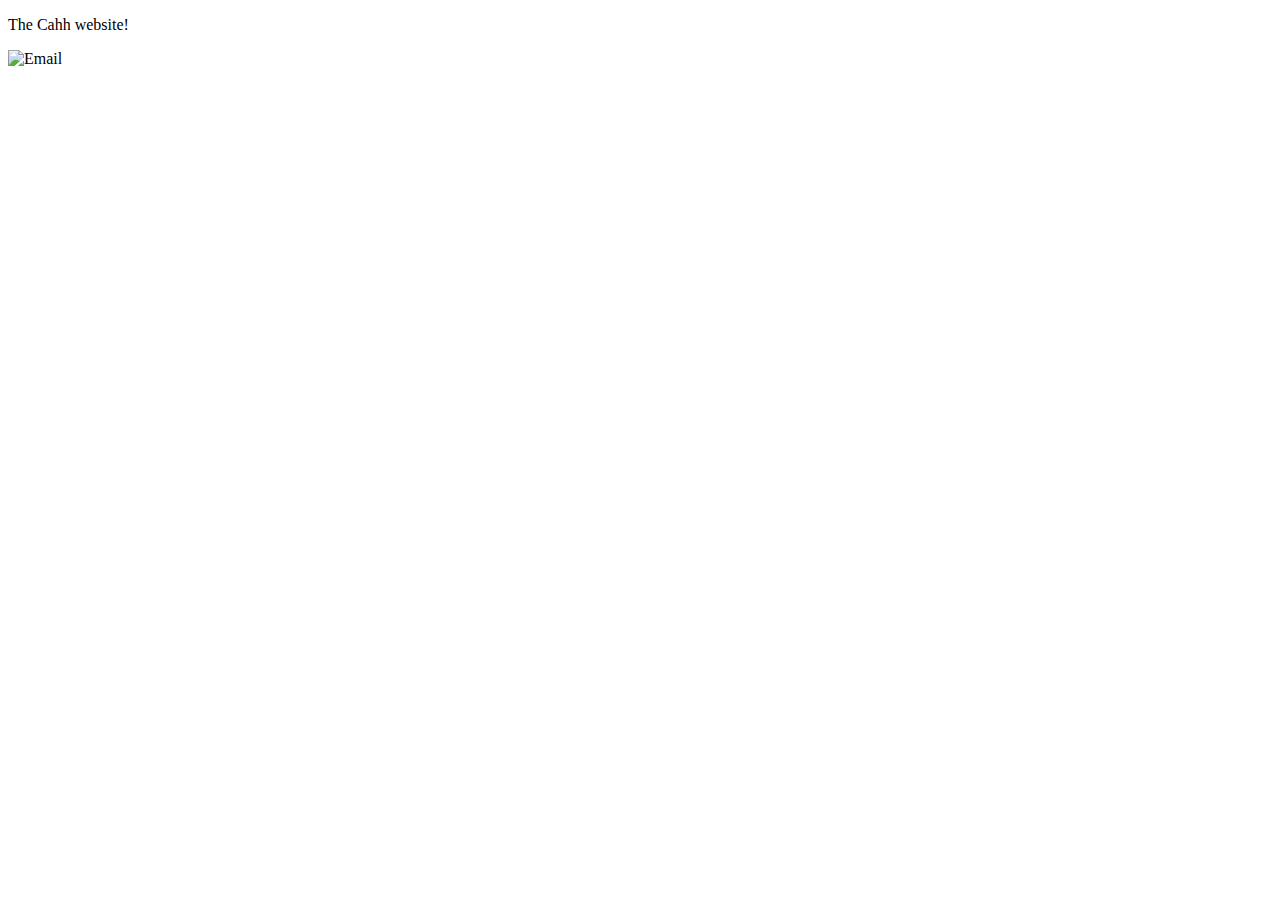
==== index.html @ e34783e6 "Create index.html" ====
<!DOCTYPE html>
<html>
	<head>
		<meta charset="utf-8">
		<title>Samson's School Website</title>
		<meta name="Title" content="Cahh | Local Ridesharing for Teens">
		<meta name="Author" content="Cahh">
		<meta name="Subject" content="Local Ridesharing for Teens">
		<meta name="Description" content="Local Ridesharing for Teens">
		<meta name="Keywords" content="ridesharing, local, local ridesharing, carpool, app, ridesharing app, website">
		<meta name="Revisit-After" content="3 Days">
		<meta name="Distribution" content="Global">
		<meta name="Robots" content="INDEX, FOLLOW">
		<link rel="shortcut icon" href="/resources/favicon.ico">
		<link rel="stylesheet" type="text/css" href="/resources/style1.css">
	</head>
	<body>
	  <p>
	    The Cahh website!
    </p>
	</body>
	<footer>
		<p>
			<img src="http://i.imgur.com/G5llnZ7.png" alt="Email" style="width:220px;height:14px">
		</p>
		<script data-cfbadgetype="f" data-cfbadgeskin="icon" type="text/javascript">
//<![CDATA[
try{window.CloudFlare||function(){var a=window.document,b=a.createElement("script"),a=a.getElementsByTagName("script")[0];window.CloudFlare=[];b.type="text/javascript";b.async=!0;b.src="//ajax.cloudflare.com/cdn-cgi/nexp/cloudflare.js";a.parentNode.insertBefore(b,a)}(),CloudFlare.push(function(a){a(["cloudflare/badge"])})}catch(e$$5){try{console.error("CloudFlare badge code could not be loaded. "+e$$5.message)}catch(e$$6){}};
//]]>
		</script>
  </footer>
</html>
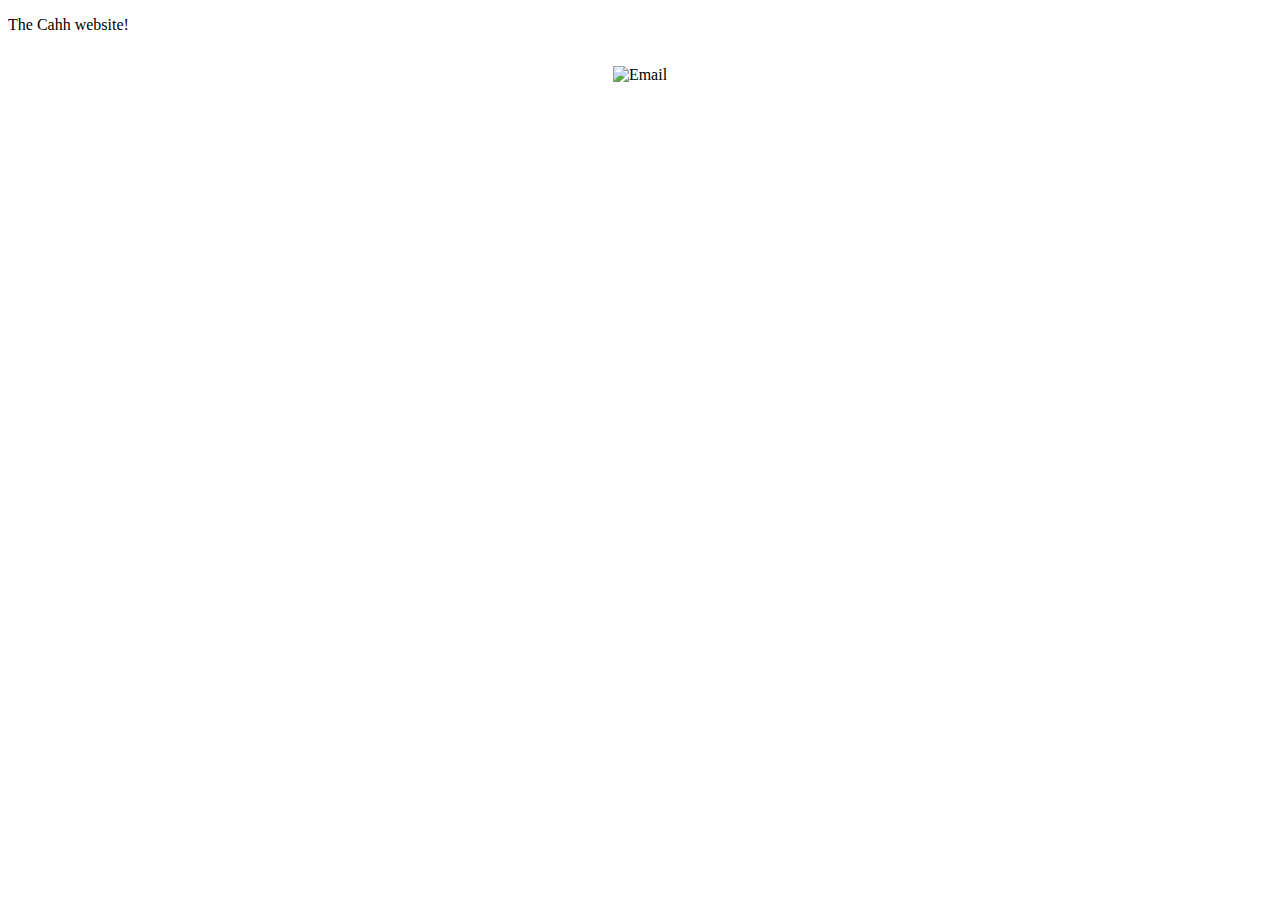
==== commit e16a586d: "Update index.html" ====
--- a/index.html
+++ b/index.html
@@ -2,7 +2,7 @@
 <html>
 	<head>
 		<meta charset="utf-8">
-		<title>Samson's School Website</title>
+		<title>Cahh</title>
 		<meta name="Title" content="Cahh | Local Ridesharing for Teens">
 		<meta name="Author" content="Cahh">
 		<meta name="Subject" content="Local Ridesharing for Teens">
@@ -20,13 +20,15 @@
     </p>
 	</body>
 	<footer>
-		<p>
-			<img src="http://i.imgur.com/G5llnZ7.png" alt="Email" style="width:220px;height:14px">
-		</p>
-		<script data-cfbadgetype="f" data-cfbadgeskin="icon" type="text/javascript">
+		<center>
+			<p>
+				<img src="http://i.imgur.com/G5llnZ7.png" alt="Email" style="width:220px;height:14px">
+			</p>
+			<script data-cfbadgetype="f" data-cfbadgeskin="icon" type="text/javascript">
 //<![CDATA[
 try{window.CloudFlare||function(){var a=window.document,b=a.createElement("script"),a=a.getElementsByTagName("script")[0];window.CloudFlare=[];b.type="text/javascript";b.async=!0;b.src="//ajax.cloudflare.com/cdn-cgi/nexp/cloudflare.js";a.parentNode.insertBefore(b,a)}(),CloudFlare.push(function(a){a(["cloudflare/badge"])})}catch(e$$5){try{console.error("CloudFlare badge code could not be loaded. "+e$$5.message)}catch(e$$6){}};
 //]]>
-		</script>
+			</script>
+		</center>
   </footer>
 </html>
--- a/resources/style1.css
+++ b/resources/style1.css
@@ -0,0 +1,63 @@
+body.gray {
+	background-color:#c0c0c0;
+	text-align:center;
+	align-content:center;
+	align-items:center;
+	align-self:center;
+}
+
+p {
+	font-family:verdana;
+	color:black;
+}
+
+h1 {
+	font-family:verdana;
+	color:orange;
+}
+
+h2 {
+	font-family:verdana;
+	color:blue;
+}
+
+h3 {
+	font-family:verdana;
+	color:green;
+}
+
+h4 {
+	font-family:verdana;
+	color:black;
+}
+
+h5 {
+	font-family:verdana;
+	color:black;
+}
+
+h6 {
+	font-family:verdana;
+	color:black;
+}
+
+footer {
+	text-align:center;
+	align-content:center;
+	align-items:center;
+	align-self:center;
+}
+
+.center {
+	text-align:center;
+	align-content:center;
+	align-items:center;
+	align-self:center;
+}
+
+.alert {
+	font-family:verdana;
+	color:red;
+	font-style:italic;
+	font-weight:bold;
+}
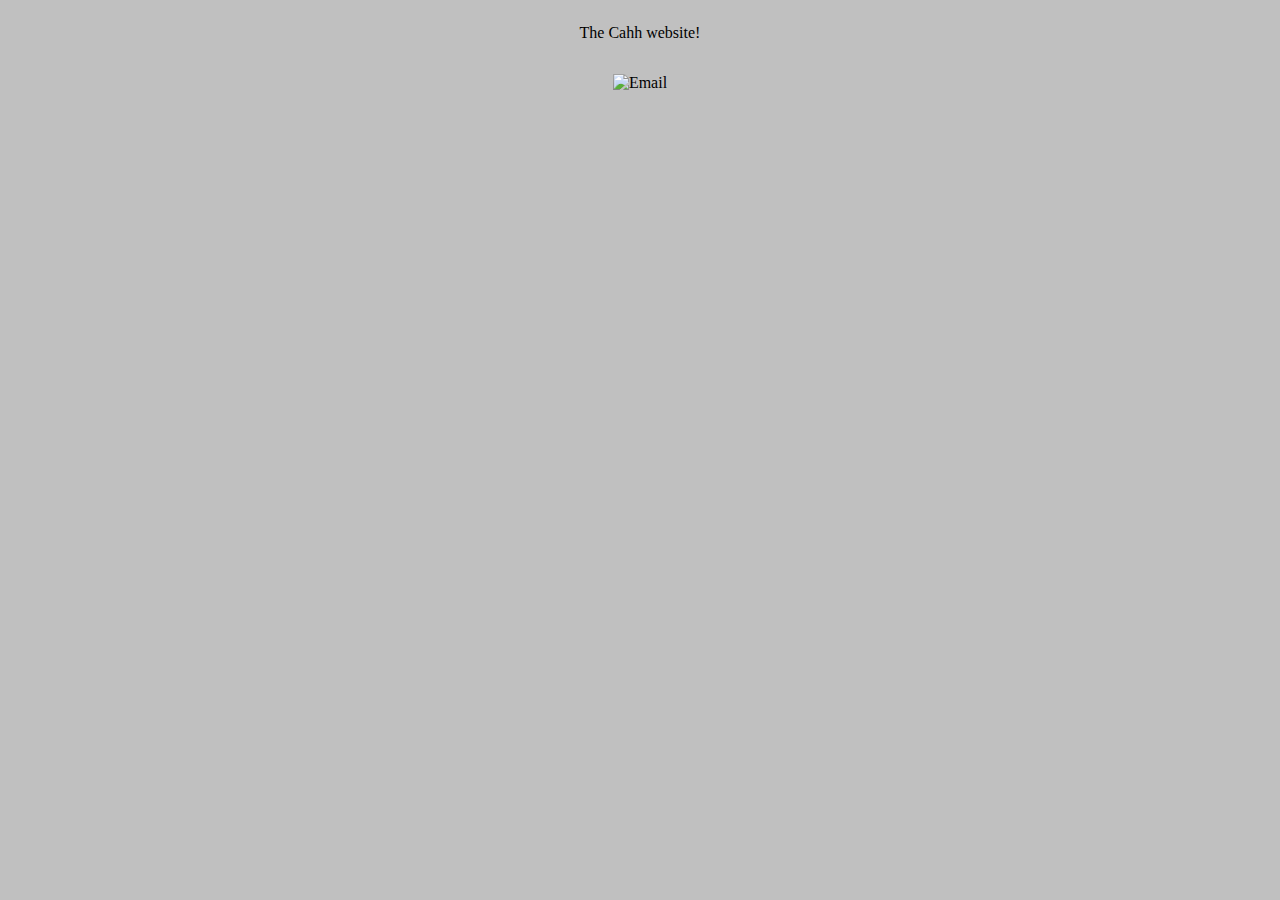
==== commit f6f6f889: "Update index.html" ====
--- a/index.html
+++ b/index.html
@@ -14,7 +14,7 @@
 		<link rel="shortcut icon" href="/resources/favicon.ico">
 		<link rel="stylesheet" type="text/css" href="/resources/style1.css">
 	</head>
-	<body>
+	<body class="gray">
 	  <p>
 	    The Cahh website!
     </p>
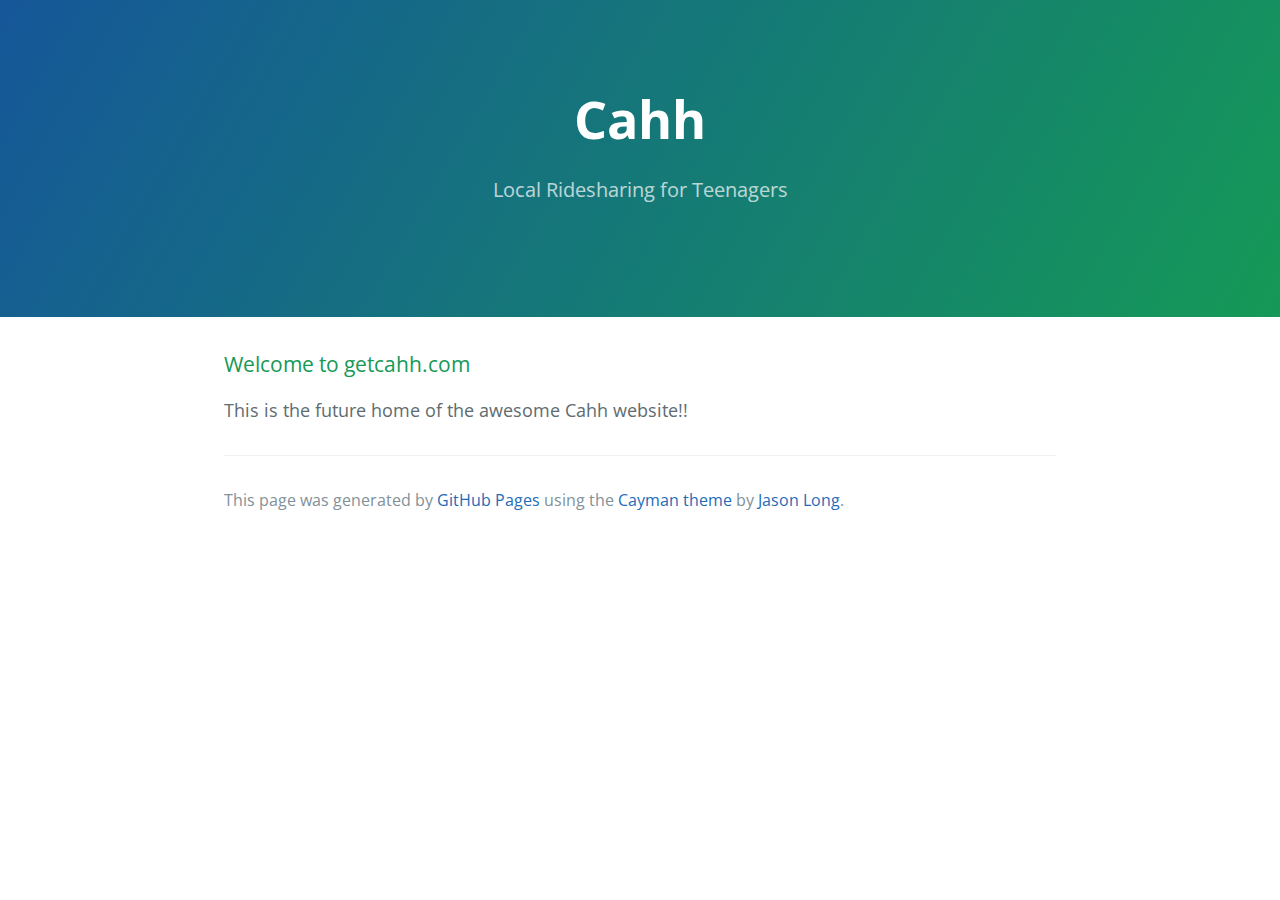
==== commit 51fda3fa: "Replace master branch with page content via GitHub" ====
--- a/index.html
+++ b/index.html
@@ -1,34 +1,34 @@
 <!DOCTYPE html>
-<html>
-	<head>
-		<meta charset="utf-8">
-		<title>Cahh</title>
-		<meta name="Title" content="Cahh | Local Ridesharing for Teens">
-		<meta name="Author" content="Cahh">
-		<meta name="Subject" content="Local Ridesharing for Teens">
-		<meta name="Description" content="Local Ridesharing for Teens">
-		<meta name="Keywords" content="ridesharing, local, local ridesharing, carpool, app, ridesharing app, website">
-		<meta name="Revisit-After" content="3 Days">
-		<meta name="Distribution" content="Global">
-		<meta name="Robots" content="INDEX, FOLLOW">
-		<link rel="shortcut icon" href="/resources/favicon.ico">
-		<link rel="stylesheet" type="text/css" href="/resources/style1.css">
-	</head>
-	<body class="gray">
-	  <p>
-	    The Cahh website!
-    </p>
-	</body>
-	<footer>
-		<center>
-			<p>
-				<img src="http://i.imgur.com/G5llnZ7.png" alt="Email" style="width:220px;height:14px">
-			</p>
-			<script data-cfbadgetype="f" data-cfbadgeskin="icon" type="text/javascript">
-//<![CDATA[
-try{window.CloudFlare||function(){var a=window.document,b=a.createElement("script"),a=a.getElementsByTagName("script")[0];window.CloudFlare=[];b.type="text/javascript";b.async=!0;b.src="//ajax.cloudflare.com/cdn-cgi/nexp/cloudflare.js";a.parentNode.insertBefore(b,a)}(),CloudFlare.push(function(a){a(["cloudflare/badge"])})}catch(e$$5){try{console.error("CloudFlare badge code could not be loaded. "+e$$5.message)}catch(e$$6){}};
-//]]>
-			</script>
-		</center>
-  </footer>
+<html lang="en-us">
+  <head>
+    <meta charset="UTF-8">
+    <title>Cahh by cahh</title>
+    <meta name="viewport" content="width=device-width, initial-scale=1">
+    <link rel="stylesheet" type="text/css" href="stylesheets/normalize.css" media="screen">
+    <link href='http://fonts.googleapis.com/css?family=Open+Sans:400,700' rel='stylesheet' type='text/css'>
+    <link rel="stylesheet" type="text/css" href="stylesheets/stylesheet.css" media="screen">
+    <link rel="stylesheet" type="text/css" href="stylesheets/github-light.css" media="screen">
+  </head>
+  <body>
+    <section class="page-header">
+      <h1 class="project-name">Cahh</h1>
+      <h2 class="project-tagline">Local Ridesharing for Teenagers</h2>
+    </section>
+
+    <section class="main-content">
+      <h3>
+<a id="welcome-to-getcahhcom" class="anchor" href="#welcome-to-getcahhcom" aria-hidden="true"><span class="octicon octicon-link"></span></a>Welcome to getcahh.com</h3>
+
+<p>This is the future home of the awesome Cahh website!!</p>
+
+      <footer class="site-footer">
+
+        <span class="site-footer-credits">This page was generated by <a href="https://pages.github.com">GitHub Pages</a> using the <a href="https://github.com/jasonlong/cayman-theme">Cayman theme</a> by <a href="https://twitter.com/jasonlong">Jason Long</a>.</span>
+      </footer>
+
+    </section>
+
+  
+  </body>
 </html>
+
--- a/stylesheets/stylesheet.css
+++ b/stylesheets/stylesheet.css
@@ -0,0 +1,245 @@
+* {
+  box-sizing: border-box; }
+
+body {
+  padding: 0;
+  margin: 0;
+  font-family: "Open Sans", "Helvetica Neue", Helvetica, Arial, sans-serif;
+  font-size: 16px;
+  line-height: 1.5;
+  color: #606c71; }
+
+a {
+  color: #1e6bb8;
+  text-decoration: none; }
+  a:hover {
+    text-decoration: underline; }
+
+.btn {
+  display: inline-block;
+  margin-bottom: 1rem;
+  color: rgba(255, 255, 255, 0.7);
+  background-color: rgba(255, 255, 255, 0.08);
+  border-color: rgba(255, 255, 255, 0.2);
+  border-style: solid;
+  border-width: 1px;
+  border-radius: 0.3rem;
+  transition: color 0.2s, background-color 0.2s, border-color 0.2s; }
+  .btn + .btn {
+    margin-left: 1rem; }
+
+.btn:hover {
+  color: rgba(255, 255, 255, 0.8);
+  text-decoration: none;
+  background-color: rgba(255, 255, 255, 0.2);
+  border-color: rgba(255, 255, 255, 0.3); }
+
+@media screen and (min-width: 64em) {
+  .btn {
+    padding: 0.75rem 1rem; } }
+
+@media screen and (min-width: 42em) and (max-width: 64em) {
+  .btn {
+    padding: 0.6rem 0.9rem;
+    font-size: 0.9rem; } }
+
+@media screen and (max-width: 42em) {
+  .btn {
+    display: block;
+    width: 100%;
+    padding: 0.75rem;
+    font-size: 0.9rem; }
+    .btn + .btn {
+      margin-top: 1rem;
+      margin-left: 0; } }
+
+.page-header {
+  color: #fff;
+  text-align: center;
+  background-color: #159957;
+  background-image: linear-gradient(120deg, #155799, #159957); }
+
+@media screen and (min-width: 64em) {
+  .page-header {
+    padding: 5rem 6rem; } }
+
+@media screen and (min-width: 42em) and (max-width: 64em) {
+  .page-header {
+    padding: 3rem 4rem; } }
+
+@media screen and (max-width: 42em) {
+  .page-header {
+    padding: 2rem 1rem; } }
+
+.project-name {
+  margin-top: 0;
+  margin-bottom: 0.1rem; }
+
+@media screen and (min-width: 64em) {
+  .project-name {
+    font-size: 3.25rem; } }
+
+@media screen and (min-width: 42em) and (max-width: 64em) {
+  .project-name {
+    font-size: 2.25rem; } }
+
+@media screen and (max-width: 42em) {
+  .project-name {
+    font-size: 1.75rem; } }
+
+.project-tagline {
+  margin-bottom: 2rem;
+  font-weight: normal;
+  opacity: 0.7; }
+
+@media screen and (min-width: 64em) {
+  .project-tagline {
+    font-size: 1.25rem; } }
+
+@media screen and (min-width: 42em) and (max-width: 64em) {
+  .project-tagline {
+    font-size: 1.15rem; } }
+
+@media screen and (max-width: 42em) {
+  .project-tagline {
+    font-size: 1rem; } }
+
+.main-content :first-child {
+  margin-top: 0; }
+.main-content img {
+  max-width: 100%; }
+.main-content h1, .main-content h2, .main-content h3, .main-content h4, .main-content h5, .main-content h6 {
+  margin-top: 2rem;
+  margin-bottom: 1rem;
+  font-weight: normal;
+  color: #159957; }
+.main-content p {
+  margin-bottom: 1em; }
+.main-content code {
+  padding: 2px 4px;
+  font-family: Consolas, "Liberation Mono", Menlo, Courier, monospace;
+  font-size: 0.9rem;
+  color: #383e41;
+  background-color: #f3f6fa;
+  border-radius: 0.3rem; }
+.main-content pre {
+  padding: 0.8rem;
+  margin-top: 0;
+  margin-bottom: 1rem;
+  font: 1rem Consolas, "Liberation Mono", Menlo, Courier, monospace;
+  color: #567482;
+  word-wrap: normal;
+  background-color: #f3f6fa;
+  border: solid 1px #dce6f0;
+  border-radius: 0.3rem; }
+  .main-content pre > code {
+    padding: 0;
+    margin: 0;
+    font-size: 0.9rem;
+    color: #567482;
+    word-break: normal;
+    white-space: pre;
+    background: transparent;
+    border: 0; }
+.main-content .highlight {
+  margin-bottom: 1rem; }
+  .main-content .highlight pre {
+    margin-bottom: 0;
+    word-break: normal; }
+.main-content .highlight pre, .main-content pre {
+  padding: 0.8rem;
+  overflow: auto;
+  font-size: 0.9rem;
+  line-height: 1.45;
+  border-radius: 0.3rem; }
+.main-content pre code, .main-content pre tt {
+  display: inline;
+  max-width: initial;
+  padding: 0;
+  margin: 0;
+  overflow: initial;
+  line-height: inherit;
+  word-wrap: normal;
+  background-color: transparent;
+  border: 0; }
+  .main-content pre code:before, .main-content pre code:after, .main-content pre tt:before, .main-content pre tt:after {
+    content: normal; }
+.main-content ul, .main-content ol {
+  margin-top: 0; }
+.main-content blockquote {
+  padding: 0 1rem;
+  margin-left: 0;
+  color: #819198;
+  border-left: 0.3rem solid #dce6f0; }
+  .main-content blockquote > :first-child {
+    margin-top: 0; }
+  .main-content blockquote > :last-child {
+    margin-bottom: 0; }
+.main-content table {
+  display: block;
+  width: 100%;
+  overflow: auto;
+  word-break: normal;
+  word-break: keep-all; }
+  .main-content table th {
+    font-weight: bold; }
+  .main-content table th, .main-content table td {
+    padding: 0.5rem 1rem;
+    border: 1px solid #e9ebec; }
+.main-content dl {
+  padding: 0; }
+  .main-content dl dt {
+    padding: 0;
+    margin-top: 1rem;
+    font-size: 1rem;
+    font-weight: bold; }
+  .main-content dl dd {
+    padding: 0;
+    margin-bottom: 1rem; }
+.main-content hr {
+  height: 2px;
+  padding: 0;
+  margin: 1rem 0;
+  background-color: #eff0f1;
+  border: 0; }
+
+@media screen and (min-width: 64em) {
+  .main-content {
+    max-width: 64rem;
+    padding: 2rem 6rem;
+    margin: 0 auto;
+    font-size: 1.1rem; } }
+
+@media screen and (min-width: 42em) and (max-width: 64em) {
+  .main-content {
+    padding: 2rem 4rem;
+    font-size: 1.1rem; } }
+
+@media screen and (max-width: 42em) {
+  .main-content {
+    padding: 2rem 1rem;
+    font-size: 1rem; } }
+
+.site-footer {
+  padding-top: 2rem;
+  margin-top: 2rem;
+  border-top: solid 1px #eff0f1; }
+
+.site-footer-owner {
+  display: block;
+  font-weight: bold; }
+
+.site-footer-credits {
+  color: #819198; }
+
+@media screen and (min-width: 64em) {
+  .site-footer {
+    font-size: 1rem; } }
+
+@media screen and (min-width: 42em) and (max-width: 64em) {
+  .site-footer {
+    font-size: 1rem; } }
+
+@media screen and (max-width: 42em) {
+  .site-footer {
+    font-size: 0.9rem; } }
--- a/stylesheets/github-light.css
+++ b/stylesheets/github-light.css
@@ -0,0 +1,116 @@
+/*
+   Copyright 2014 GitHub Inc.
+
+   Licensed under the Apache License, Version 2.0 (the "License");
+   you may not use this file except in compliance with the License.
+   You may obtain a copy of the License at
+
+       http://www.apache.org/licenses/LICENSE-2.0
+
+   Unless required by applicable law or agreed to in writing, software
+   distributed under the License is distributed on an "AS IS" BASIS,
+   WITHOUT WARRANTIES OR CONDITIONS OF ANY KIND, either express or implied.
+   See the License for the specific language governing permissions and
+   limitations under the License.
+
+*/
+
+.pl-c /* comment */ {
+  color: #969896;
+}
+
+.pl-c1      /* constant, markup.raw, meta.diff.header, meta.module-reference, meta.property-name, support, support.constant, support.variable, variable.other.constant */,
+.pl-s .pl-v /* string variable */ {
+  color: #0086b3;
+}
+
+.pl-e  /* entity */,
+.pl-en /* entity.name */ {
+  color: #795da3;
+}
+
+.pl-s .pl-s1 /* string source */,
+.pl-smi      /* storage.modifier.import, storage.modifier.package, storage.type.java, variable.other, variable.parameter.function */ {
+  color: #333;
+}
+
+.pl-ent /* entity.name.tag */ {
+  color: #63a35c;
+}
+
+.pl-k /* keyword, storage, storage.type */ {
+  color: #a71d5d;
+}
+
+.pl-pds              /* punctuation.definition.string, string.regexp.character-class */,
+.pl-s                /* string */,
+.pl-s .pl-pse .pl-s1 /* string punctuation.section.embedded source */,
+.pl-sr               /* string.regexp */,
+.pl-sr .pl-cce       /* string.regexp constant.character.escape */,
+.pl-sr .pl-sra       /* string.regexp string.regexp.arbitrary-repitition */,
+.pl-sr .pl-sre       /* string.regexp source.ruby.embedded */ {
+  color: #183691;
+}
+
+.pl-v /* variable */ {
+  color: #ed6a43;
+}
+
+.pl-id /* invalid.deprecated */ {
+  color: #b52a1d;
+}
+
+.pl-ii /* invalid.illegal */ {
+  background-color: #b52a1d;
+  color: #f8f8f8;
+}
+
+.pl-sr .pl-cce /* string.regexp constant.character.escape */ {
+  color: #63a35c;
+  font-weight: bold;
+}
+
+.pl-ml /* markup.list */ {
+  color: #693a17;
+}
+
+.pl-mh        /* markup.heading */,
+.pl-mh .pl-en /* markup.heading entity.name */,
+.pl-ms        /* meta.separator */ {
+  color: #1d3e81;
+  font-weight: bold;
+}
+
+.pl-mq /* markup.quote */ {
+  color: #008080;
+}
+
+.pl-mi /* markup.italic */ {
+  color: #333;
+  font-style: italic;
+}
+
+.pl-mb /* markup.bold */ {
+  color: #333;
+  font-weight: bold;
+}
+
+.pl-md /* markup.deleted, meta.diff.header.from-file */ {
+  background-color: #ffecec;
+  color: #bd2c00;
+}
+
+.pl-mi1 /* markup.inserted, meta.diff.header.to-file */ {
+  background-color: #eaffea;
+  color: #55a532;
+}
+
+.pl-mdr /* meta.diff.range */ {
+  color: #795da3;
+  font-weight: bold;
+}
+
+.pl-mo /* meta.output */ {
+  color: #1d3e81;
+}
+
